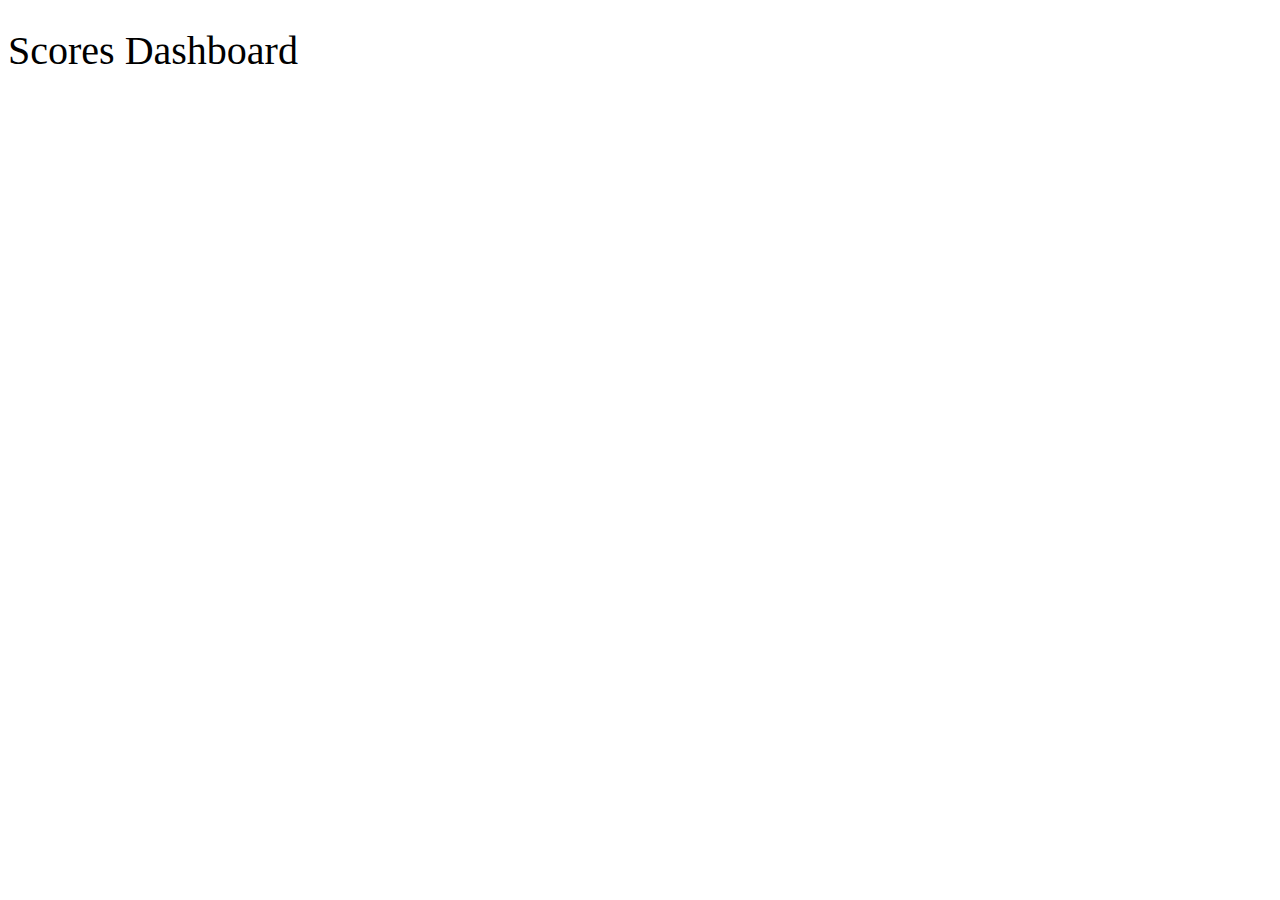
==== scoresboard.html @ 0234f98d "UI improvement on scores dashboard" ====
<!DOCTYPE html>
<html lang="en">

<head>
    <meta charset="UTF-8">
    <meta name="viewport" content="width=device-width, initial-scale=1.0">
    <title>Quiz App by Jorge Calderon</title>
    <!--Importing bootstrap css library to this project-->
    <link rel="stylesheet" href="https://stackpath.bootstrapcdn.com/bootstrap/4.5.0/css/bootstrap.min.css" integrity="sha384-9aIt2nRpC12Uk9gS9baDl411NQApFmC26EwAOH8WgZl5MYYxFfc+NcPb1dKGj7Sk" crossorigin="anonymous">
    <!--Importing personalized styles from css file-->
    <link rel="stylesheet" href="./style.css">
</head>

<body>
    <div class="container-fluid">
        <div class="row">
            <div class="col-sm-12 col-md-3"></div>
            <div class="col-sm-12 col-md-6">
                <h1>Scores Dashboard</h1>
                <div id="scores-board" class="card card-body">

                </div>
            </div>
            <div class="col-sm-12 col-md-3"></div>
        </div>
    </div>
</body>
<script src="./script_scores.js"></script>

</html>
---- style.css ----
body {
    font-size: 1.25rem;
    font-weight: 300;
}

h1 {
    font-size: 2.5rem;
    font-weight: 300;
    line-height: 1.2;
}

#start-container {
    text-align: center;
}

#results {
    text-align: center;
}

button {
    padding: 2%;
    line-height: 1.2;
    border-radius: 5px;
}

ul {
    list-style-type: none;
    padding: 0px;
    margin: 0px;
    text-align: center;
}

.btn-answers {
    width: 50%;
}

@media screen and (max-width: 960px) {
    #start-container {
        /*/margin-left: 40%;*/
    }
    #quiz-container {
        text-align: center;
    }
}
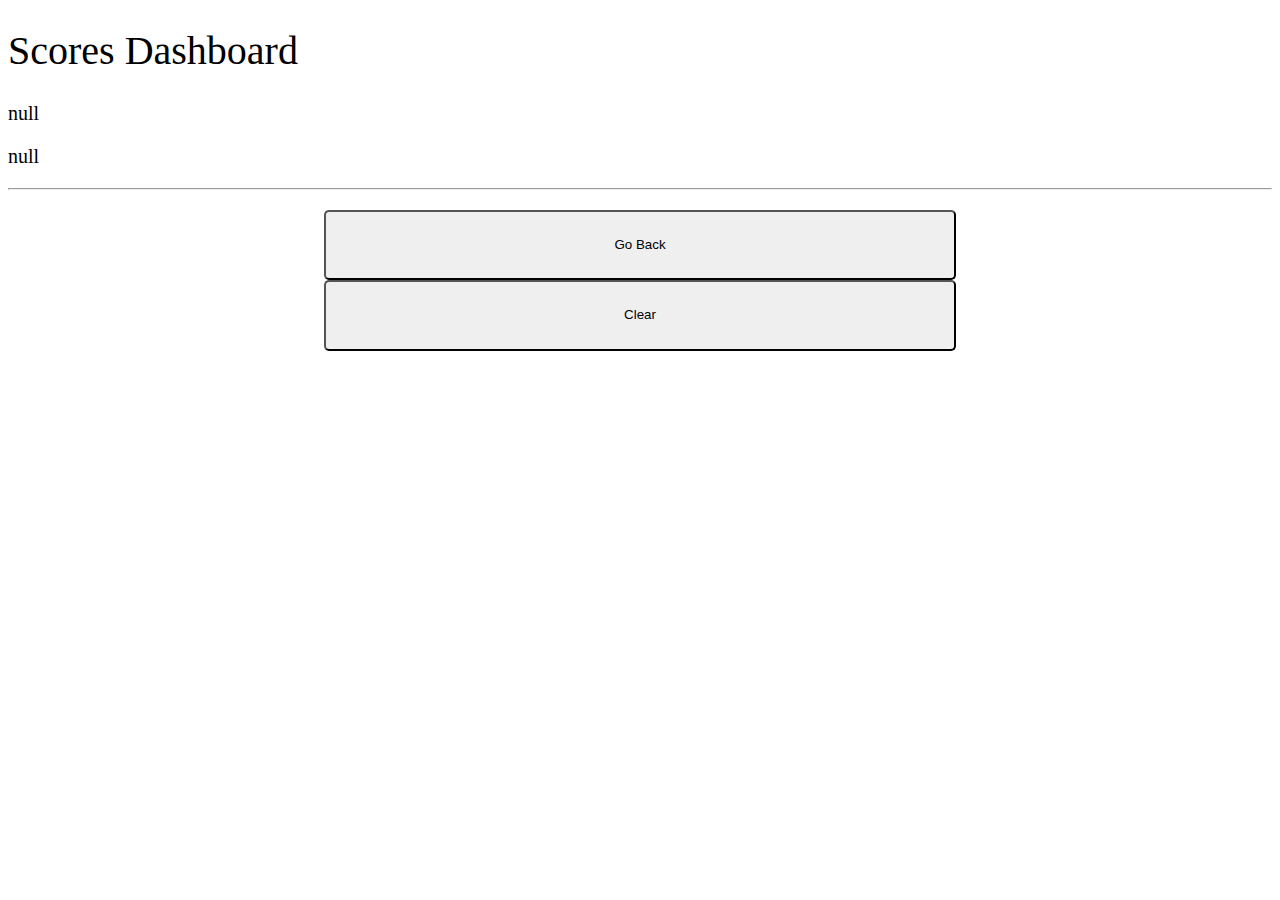
==== commit 387f3e93: "Passing the results of the test to the scores dashboard" ====
--- a/scoresboard.html
+++ b/scoresboard.html
@@ -23,6 +23,20 @@
             </div>
             <div class="col-sm-12 col-md-3"></div>
         </div>
+        <div class="row">
+            <div class="col-sm-12 col-md-3"></div>
+            <div class="col-sm-12 col-md-6">
+                <div class="row" style="text-align: center; margin-top: 20px;">
+                    <div class="col-sm-12 col-md-6">
+                        <button id="btn-back" class="btn-answers">Go Back</button>
+                    </div>
+                    <div class="col-sm-12 col-md-6">
+                        <button id="btn-clear" class="btn-answers">Clear</button>
+                    </div>
+                </div>
+            </div>
+            <div class="col-sm-12 col-md-3"></div>
+        </div>
     </div>
 </body>
 <script src="./script_scores.js"></script>
